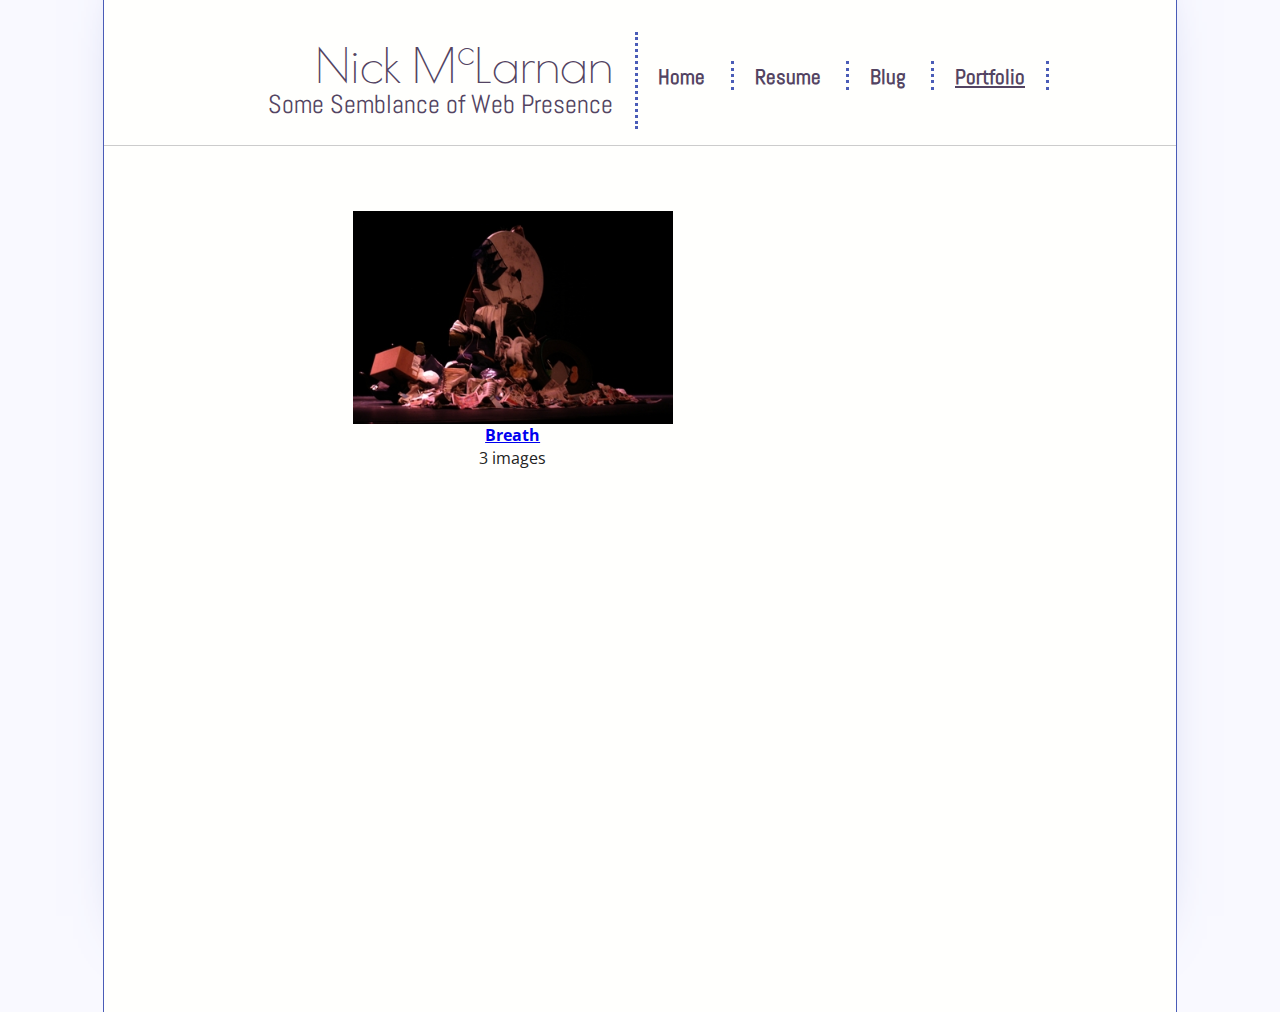
==== portfolio/index.html @ b00b9f30 "update" ====
<!DOCTYPE html>
<html class="no-js">
    <head>
        <meta charset="utf-8">
        <meta http-equiv="X-UA-Compatible" content="IE=edge,chrome=1">
        <title></title>
        <meta name="description" content="">
        <meta name="viewport" content="width=device-width">

        <!--move these local-->
        <link href='http://fonts.googleapis.com/css?family=Abel|Open+Sans:400,600|Poiret+One' rel='stylesheet' type='text/css'>

        <link rel="stylesheet" href="/css/normalize.min.css">
        <link rel="stylesheet" href="/css/main.css">

        <!--[if lt IE 9]>
            <script src="js/vendor/html5-3.6-respond-1.1.0.min.js"></script>
        <![endif]-->
    </head>
    <body>
         <div id="container">
   <header>
      <h1>
      Nick M<span id="pretentious-c">c</span>Larnan
      </h1>
      <h2>
      Some Semblance of Web Presence
      </h2>
   </header>
   <nav>
      <ul>
         
            <li><a   href="/index.html">Home</a> </li>
         
            <li><a   href="/theatre_resume.html">Resume</a> </li>
         
            <li><a   href="/blug">Blug</a> </li>
         
            <li><a  class="here" href="/portfolio/index.html">Portfolio</a> </li>
         
      </ul>
   </nav>
   <hr>

   <article>
   
<div style="width: 35em; text-align: center; padding: 1em 0 4em 0;">
    <a href="breath">
        <img style="max-height: 20em; max-width: 20em;" src="breath/thumbs/breath3.jpg">
    </a>
    <h4><a href="breath">Breath</a></h3>
    3 images
</div>


   </article>

   <footer>
   </footer>
</div>

    </body>
</html>
---- css/main.css ----
/* ==========================================================================
   HTML5 Boilerplate styles - h5bp.com (generated via initializr.com)
   ========================================================================== */

html,
button,
input,
select,
textarea {
    color: #222;
}

body {
    font-size: 1em;
    line-height: 1.4;
}

::-moz-selection {
    background: #b3d4fc;
    text-shadow: none;
}

::selection {
    background: #b3d4fc;
    text-shadow: none;
}

hr {
    display: block;
    height: 1px;
    border: 0;
    border-top: 1px solid #ccc;
    margin: 1em 0;
    padding: 0;
}

img {
    vertical-align: middle;
}

fieldset {
    border: 0;
    margin: 0;
    padding: 0;
}

textarea {
    resize: vertical;
}

.chromeframe {
    margin: 0.2em 0;
    background: #ccc;
    color: #000;
    padding: 0.2em 0;
}


/* ==========================================================================
   Author's custom styles
   ========================================================================== */

html, body{
   height: 100%;
}


h1{
   font-family: 'Poiret One', sans-serif;
   font-weight: 400;
   font-size: 3em;
   margin: 0;
   margin-bottom: -0.25em;
   color: #534462;
   /*text-shadow: 0 2px 0 #dde;*/
}

h2{
   font-family: 'Abel', sans-serif;
   font-weight: 400;
   font-size: 1.25em;
   margin: 0;
   padding: 0.25em;
   color: #534462;
}

h3{
   font-family: 'Abel', sans-serif;
   font-weight: 600;
   font-size: 1.25em;

   color: #534462;

}

h4{
   color: #4A5CB7;
   margin: 0;
   font-size: 1em;
}

h5{
   margin: 0;
   font-size: 0.9em;
}


table{
   width: 100%;

}


p{ 
   width: 100%;
   margin: 0;
}

body{
   background: #f9f9ff;
   font-weight: 400;
   font-family: 'Open Sans', sans-serif;
}

header{
   margin-bottom: 1em;
   padding: 1em;
   max-width: 100%;
   text-align: center;
}

hr{
   clear: both;
}

nav li a {
   font-family: 'Abel', sans-serif;
   font-weight: 600;
   font-size: 1em;
   text-decoration: none;

   color: #534462;
}

.here {
   text-decoration: underline;
}

article {
   margin: 3em 12%;
   width: 76%;
}

article h1{
   font-family: 'Poiret One', sans-serif;
}

article p{
   margin-left: 2%;
}
   


#container {
   background: #fffffd;
   max-width: 67em;
   padding-top: 2em;
   padding-bottom: 5em;

   margin-left: auto;
   margin-right: auto;


   border-left: 1px solid #4A5CB7;
   border-right: 1px solid #4A5CB7;
   min-height: 100%;

   box-shadow: 0 -3em 4em -3em #4A5CB7;
}


#pretentious-c{
   font-size: 75%;
   line-height: 0;
   position: relative;
   vertical-align: baseline;
   top: -0.5em;
}


.top-level{
   width: 100%;
   clear: both;
   text-align: left;
   padding-top: 1em;
   padding-bottom: 1em;
}

.section-contents{
   width: 90%;
   padding: 0.25em 0;
   margin-left: auto;
   margin-right: auto;
   margin-bottom: 1em;
}

.note{
   font-size: 0.9em;
   margin: 0;
}

.gallery-image-wrapper {
  height: auto;
  width: 45%;
  min-width: 300px;
  display: inline-block;
  margin: 1em;
  position: relative;
  text-align: left;
}
.gallery-image {
  height: auto;
  max-height: 100%;
  max-width: 100%;
}

/* ==========================================================================
   Media Queries
   ========================================================================== */

@media only screen and (min-width: 50em) {
   header{
      text-align: right;
      width: 45.5%;
      padding: 0 2%;
      border-right: 3px dotted #4A5CB7;
      float: left;
      clear: left;
   }

   h1{
      font-size: 4em;
   }

   h2{
      padding: 0;
      padding-bottom: 0.25em;
   }


   nav{
      margin-top: 1.8em;
   }


   nav li{
      display: inline;
      font-size: 1.33em;
      text-align: right;

      border-right: 3px dotted #4A5CB7;
      margin: 0;
      padding: 0 2%;
   }

   .section-contents{
    //  border-top: 1px solid #4A5CB7;
      border-left: 3px dotted #4A5CB7;
      margin-left: 31.5%;
      padding-left: 2%;
      width: 62.5%;
      margin-bottom: 0em;
   }
}

@media only screen and (min-width: 25em) {
   h1{
      font-size: 3em;
   }

   h2{
      font-size: 1.6em;
   }


}


@media print,
       (-o-min-device-pixel-ratio: 5/4),
       (-webkit-min-device-pixel-ratio: 1.25),
       (min-resolution: 120dpi) {

}

/* ==========================================================================
   Helper classes
   ========================================================================== */

.ir {
    background-color: transparent;
    border: 0;
    overflow: hidden;
    *text-indent: -9999px;
}

.ir:before {
    content: "";
    display: block;
    width: 0;
    height: 150%;
}

.hidden {
    display: none !important;
    visibility: hidden;
}

.visuallyhidden {
    border: 0;
    clip: rect(0 0 0 0);
    height: 1px;
    margin: -1px;
    overflow: hidden;
    padding: 0;
    position: absolute;
    width: 1px;
}

.visuallyhidden.focusable:active,
.visuallyhidden.focusable:focus {
    clip: auto;
    height: auto;
    margin: 0;
    overflow: visible;
    position: static;
    width: auto;
}

.invisible {
    visibility: hidden;
}

.clearfix:before,
.clearfix:after {
    content: " ";
    display: table;
}

.clearfix:after {
    clear: both;
}

.clearfix {
    *zoom: 1;
}

/* ==========================================================================
   Print styles
   ========================================================================== */

@media print {
    * {
        background: transparent !important;
        color: #000 !important; /* Black prints faster: h5bp.com/s */
        box-shadow: none !important;
        text-shadow: none !important;
    }

    a,
    a:visited {
        text-decoration: underline;
    }

    a[href]:after {
        //content: " (" attr(href) ")";
    }

    abbr[title]:after {
        //content: " (" attr(title) ")";
    }

    /*
     * Don't show links for images, or javascript/internal links
     */

    .ir a:after,
    a[href^="javascript:"]:after,
    a[href^="#"]:after {
        content: "";
    }

    pre,
    blockquote {
        border: 1px solid #999;
        page-break-inside: avoid;
    }

    thead {
        display: table-header-group; /* h5bp.com/t */
    }

    tr,
    img {
        page-break-inside: avoid;
    }

    img {
        max-width: 100% !important;
    }

    @page {
        margin: 0.5cm;
    }

    p,
    h2,
    h3 {
        orphans: 3;
        widows: 3;
    }

    h2,
    h3 {
        page-break-after: avoid;
    }
}
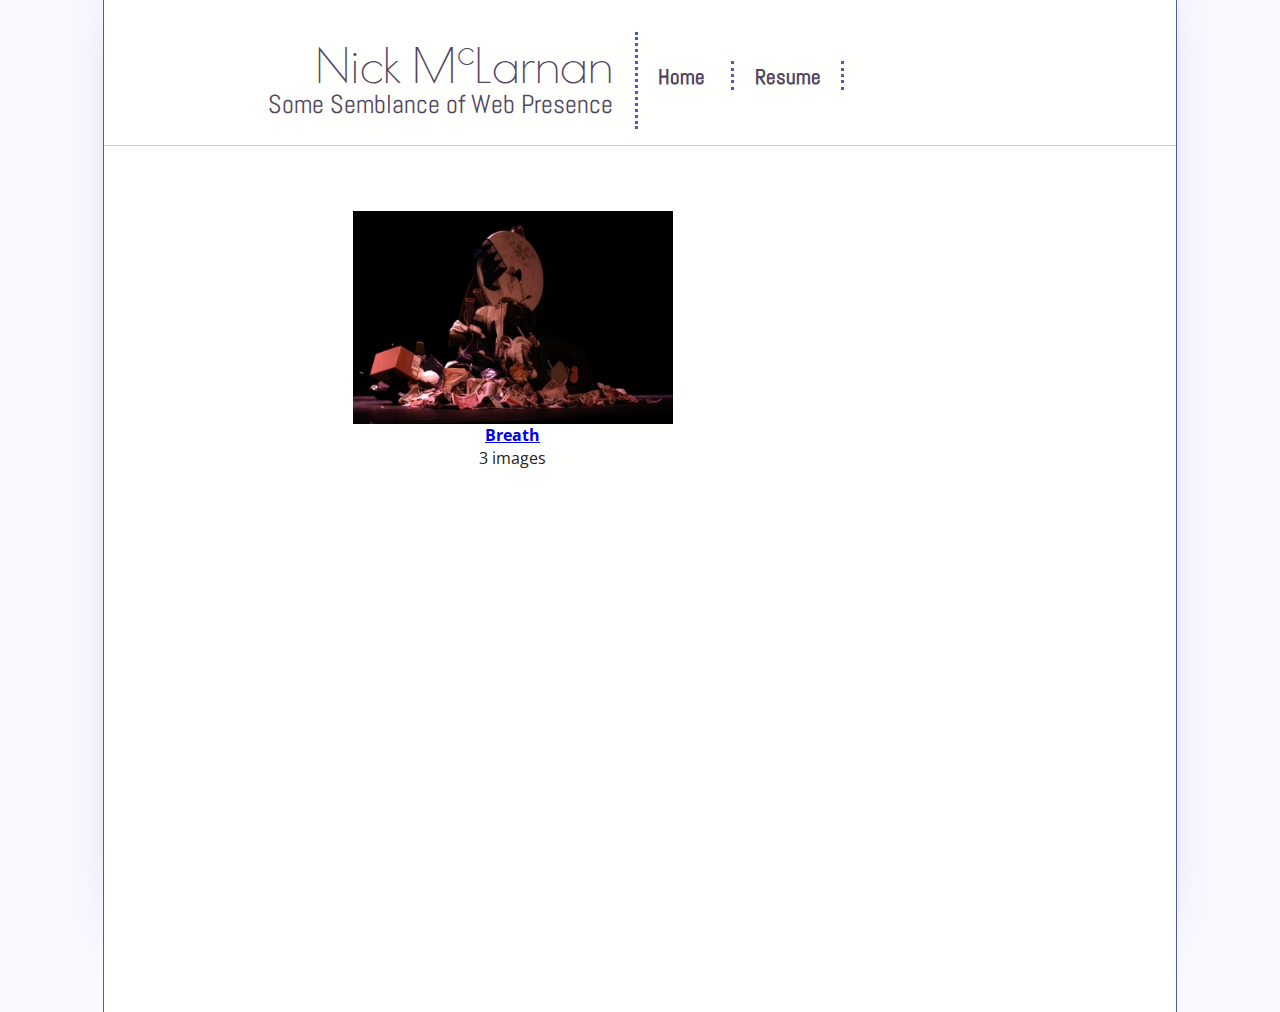
==== commit 9aac650f: "updates" ====
--- a/portfolio/index.html
+++ b/portfolio/index.html
@@ -8,7 +8,7 @@
         <meta name="viewport" content="width=device-width">
 
         <!--move these local-->
-        <link href='http://fonts.googleapis.com/css?family=Abel|Open+Sans:400,600|Poiret+One' rel='stylesheet' type='text/css'>
+        <link href='https://fonts.googleapis.com/css?family=Abel|Open+Sans:400,600|Poiret+One' rel='stylesheet' type='text/css'>
 
         <link rel="stylesheet" href="/css/normalize.min.css">
         <link rel="stylesheet" href="/css/main.css">
@@ -32,11 +32,7 @@
          
             <li><a   href="/index.html">Home</a> </li>
          
-            <li><a   href="/theatre_resume.html">Resume</a> </li>
-         
-            <li><a   href="/blug">Blug</a> </li>
-         
-            <li><a  class="here" href="/portfolio/index.html">Portfolio</a> </li>
+            <li><a   href="/computing_resume.html">Resume</a> </li>
          
       </ul>
    </nav>
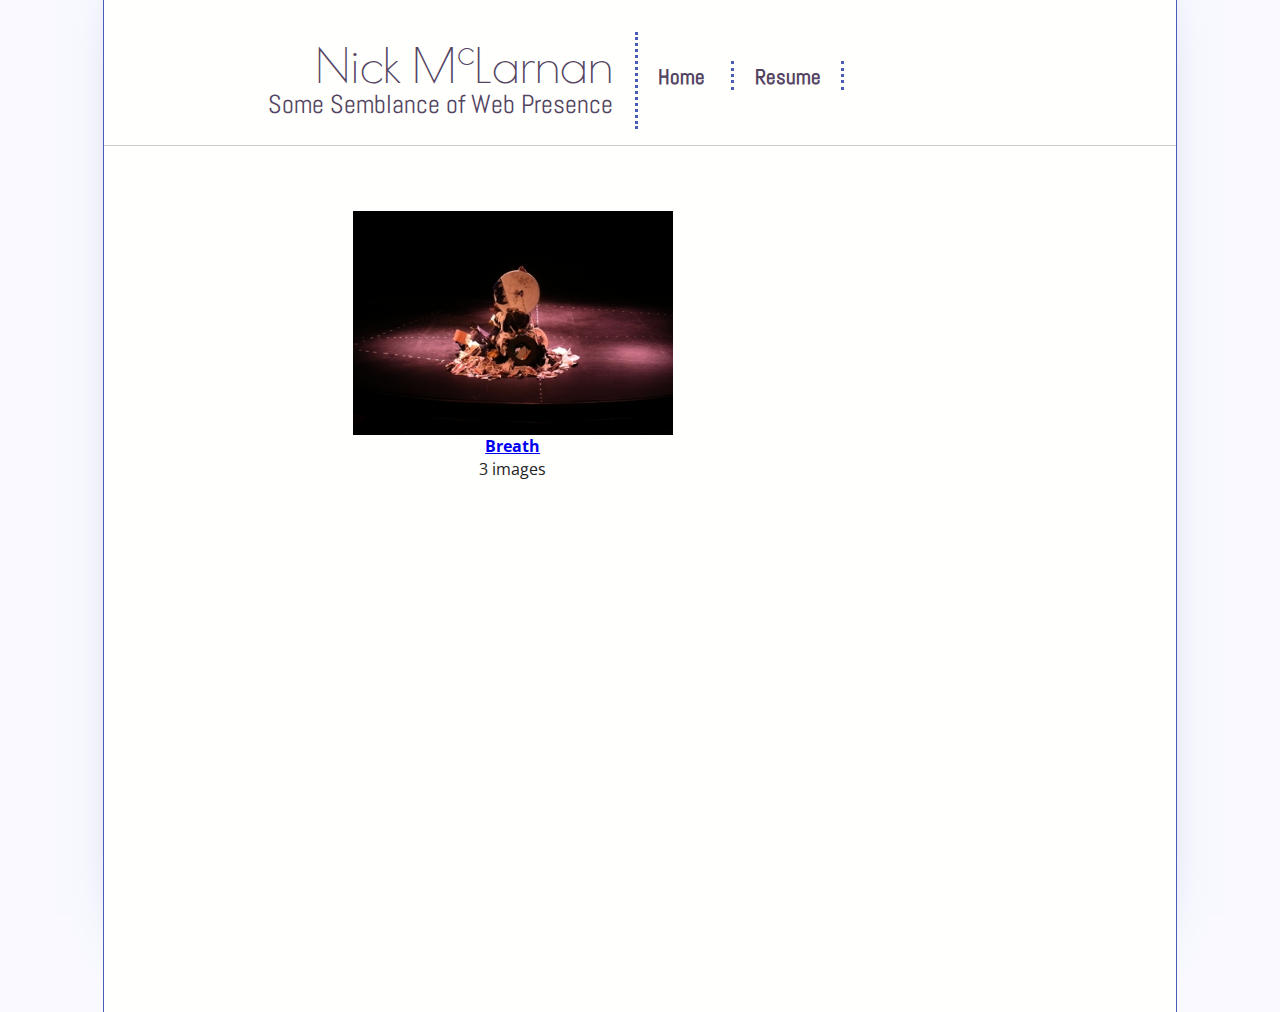
==== commit 7caa0643: "updates to resume and jekyll" ====
--- a/portfolio/index.html
+++ b/portfolio/index.html
@@ -42,7 +42,7 @@
    
 <div style="width: 35em; text-align: center; padding: 1em 0 4em 0;">
     <a href="breath">
-        <img style="max-height: 20em; max-width: 20em;" src="breath/thumbs/breath3.jpg">
+        <img style="max-height: 20em; max-width: 20em;" src="breath/thumbs/breath2.jpg">
     </a>
     <h4><a href="breath">Breath</a></h3>
     3 images
